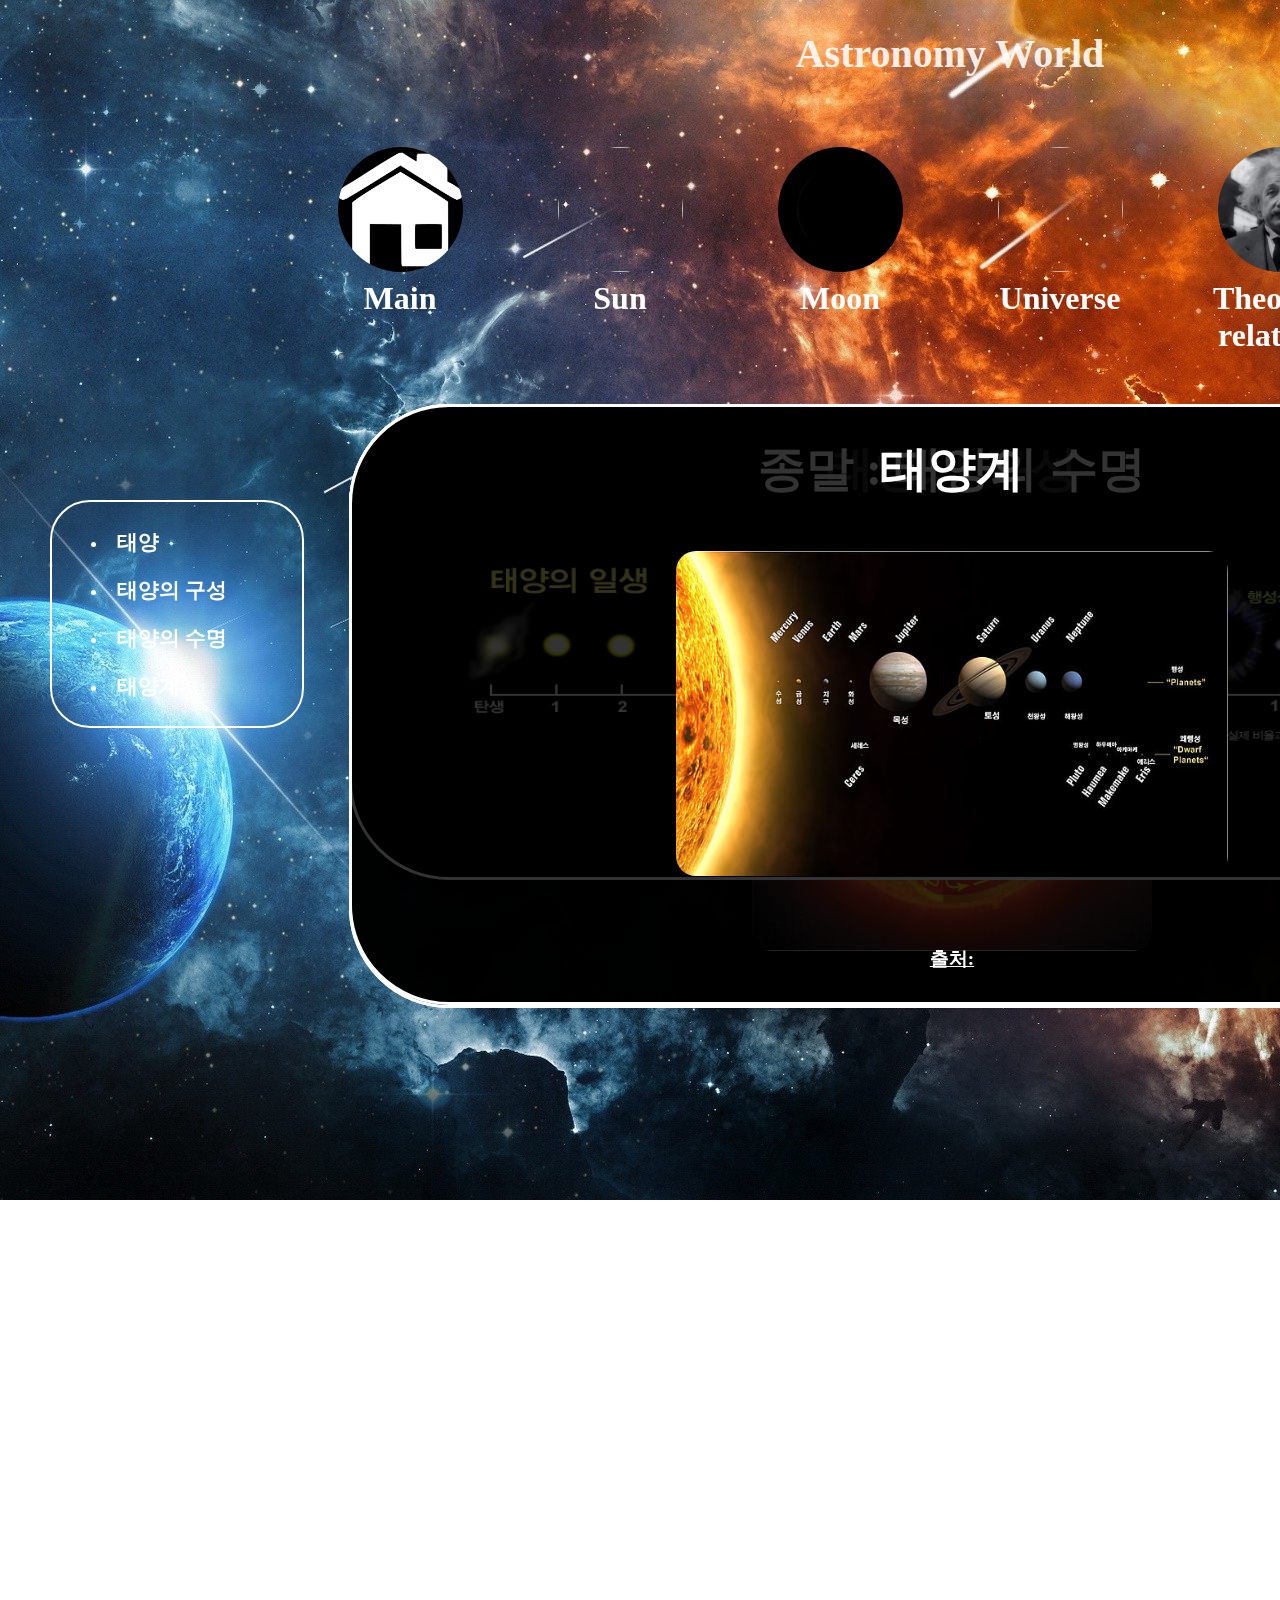
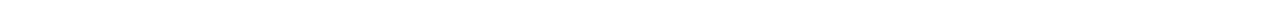
==== basic.html @ 43a84b38 "3" ====
<!DOCTYPE html>
<html lang="ko" dir="ltr">
  <head>
    <link rel="stylesheet" href="nast.css">
    <script src="https://ajax.googleapis.com/ajax/libs/jquery/3.3.1/jquery.min.js"></script>
    <script type="text/javascript" src="Nast.js"></script>
    <script src="https://code.jquery.com/jquery-1.12.4.js"></script>
<script src="https://code.jquery.com/ui/1.12.1/jquery-ui.js"></script>

    <meta charset="utf-8">
    <title></title>

    <style media="screen">
    body{
      background:url("images/wow.jpg") no-repeat center top;
      background-attachment: fixed;
    }
    </style>
<script type="text/javascript">

</script>
  </head>
  <body>
    <div id="wrap">
<header>

  <a href="index.html">
<div id="title">
<script type="text/javascript">
  SetTitle();
</script>
</div>
</a>

<div id="banner">

<div id="flip1">
<a href = "index.html">
  <div class="box">
    <script type="text/javascript">
      Set_banner_Main_image();
      Set_banner_name(0);
    </script>
  </div>
</a>
  </div>


<div id="flip2">
  <a href="sun.html">
  <div class="box">
    <script type="text/javascript">
      Set_banner_Sun_image();
      Set_banner_name(1);
    </script>
  </div>
</a>

</div>

<div id="flip3">
  <a href="moon.html">
  <div class="box">
    <script type="text/javascript">
      Set_banner_Moon_image();
      Set_banner_name(2);
    </script>
  </div>
</a>

</div>

<div id="flip4">
  <a href="universe.html">
  <div class="box">
    <script type="text/javascript">
      Set_banner_Universe_image();
      Set_banner_name(3);
    </script>
  </div>
</a>

</div>

<div id="flip5">
  <a href="theory.html">
  <div class="box">
    <script type="text/javascript">
      Set_banner_theory_image();
      Set_banner_name(4);
    </script>
  </div>
</a>

</div>

<div id="flip6">
  <a href="kurz.html">
  <div class="box">
    <script type="text/javascript">
      Set_banner_Kurzgesagt_image();
      Set_banner_name(5);
    </script>
  </div>
</a>


</div>


</div>


</header>

    <div id="tabs">
<div class="container">
  <div class="nav">

    <ul>
   <li><a href="#tabs-1"><script>sun_list(0);</script></a></li>
   <li><a href="#tabs-2"><script>sun_list(1);</script></a></li>
   <li><a href="#tabs-3"><script>sun_list(2);</script></a></li>
   <li><a href="#tabs-4"><script>sun_list(3)</script></a></li>
   </ul>
  </div>



  <div id="tabs-1">
<div class="main">
    <div class="main_title">태양</div>
            <div class="main_image">
              <img src="images/sun_main.jpeg">
            </div>
              <div class="main_content">

              </div>
    </div>
  </div>

    <div id="tabs-2">
      <div class="main">
        <div class="main_title">태양의 구성</div>
              <div class="main_image">
                <img src="images/sun_구조.jpg">
              </div>
                <div class="main_content">

                </div>
    </div>
  </div>

    <div id="tabs-3">
      <div class="main">
      <div class="main_title">종말 : 태양의 수명</div>
              <div class="main_image">
                <img src="images/sun_life.png" style= "width:1000px; height:200px;">
              </div>
                <div class="main_content">

                </div>
                <div class="from">
                  <a href= ""  target="blank"><h2>출처:</h2></a>

                   </div>

    </div>

</div>

<div id="tabs-4">
  <div class="main">
  <div class="main_title">태양계</div>
          <div class="main_image">
            <img src="images/solarsystem.jpg" style= "width:552px; height:325px;">
          </div>
            <div class="main_content">

            </div>
            <div class="from">
              <a href= ""  target="blank"><h2>출처:</h2></a>

               </div>

</div>

</div>

<footer>
  <div class="from">
     </div>
</footer>
</div> <!--콘테이너 div -->


</div> <!-- tabs div -->


</div> <!-- wrap div -->

  </body>
</html>
---- nast.css ----
body{
  /* position: absolute; */
  left:0;
  right:0;
  top:0;
  width:1900px;
  margin: auto;
  background-attachment: fixed;
  color:white;
}
*{
  box-sizing: content-box;
  font-family:Comic sans MS;
  text-decoration: none;
  font-weight: bold;
}

a{
  color:white;
}
#wrap{
  width:1900px;
  height:1200px;


}
#title{

  width:1900px;
  text-align:center;
  margin-top:30px;
  font-size:2.5rem;
  color:rgba(255,255,255,0.9);
  font-family:Comic sans MS;
  margin-bottom: 70px;
}

.box {

  width:200px;
}

#banner{
  width:auto;
  margin-top:50px;
  display:flex;
  justify-content: center;
  height:auto;
  text-align: center;
  font-size:2rem;

}

/* 추가 */


#flip1:hover .box{
  color:#80b3ff;
}
#flip2:hover .box{
  color:#80b3ff;
}
#flip3:hover .box{
  color:#80b3ff;
}
#flip4:hover .box{
  color:#80b3ff;
}
#flip5:hover .box{
  color:#80b3ff;
}
#flip6:hover .box{
  color:#80b3ff;
}

#flip1, #flip2, #flip3, #flip4, #flip5, #flip6{
width:220px;
display: flex;
justify-content: center;

}

#banner_names{
  width:auto;
  font-size: 2rem;
  font-weight: bold;
}


#banner_imgs{
  width:125px;
  height:125px;
  border-radius: 80px;
}

#Kurzgesagt{
  width:200px;
  font-size: 1.2rem;
  font-weight: bold;
}

.container{
  position: relative;
  left:99px;
  top:20px;
  width:1702px;
  height:1200px;
  /* border:1px solid gray; */
}

.main{
  border-radius: 100px;
  position: absolute;
  float:left;
  left:250px;
  top:0px;
  width:1200px;
  height:auto;
  border:3px solid white;
  background-color: rgba(0,0,0,0.8);

}
#basic1 img{
  border-radius: 20px;
  width:500px;
  height:350px;

}
/* shake start*/
#title:hover {
  animation: shake 0.82s cubic-bezier(.36,.07,.19,.97) both;
  transform: translate3d(0, 0, 0);
  backface-visibility: hidden;
  perspective: 1000px;
  color:rgba(255,255,255,0.8);
}

@keyframes shake {
  10%, 90% {
    transform: translate3d(-1px, 0, 0);
  }

  20%, 80% {
    transform: translate3d(2px, 0, 0);
  }

  30%, 50%, 70% {
    transform: translate3d(-4px, 0, 0);
  }

  40%, 60% {
    transform: translate3d(4px, 0, 0);
  }

}
/* shake end*/

#basic1{
  padding: 35px;
  padding-bottom: 0px;
  text-align: center;
}

#news{
  text-align: center;
  height:70px;
  padding-top:20px;
}

#news_img{
  position: relative;
  left:0px;
  top:10px;
  width:100px;
  height:50px;
  display: inline;
}
#news_title{
  display: inline-block;
  font-size:2rem;
  font-weight: bold;
  color:white;

}

.main_news{
  position: relative;
  width:1200px;
}

.main_news_1, .main_news_2, .main_news_3, .main_news_4{
  display: flex;
  justify-content: center;
  align-items: center;
  width:1200px;
  height:auto;
  /* border : 1px solid white; */
}
.main_title{
  text-align: center;
  font-weight: bold;
  padding:30px;
  font-size: 3rem;
}
.main_image{
  text-align: center;
}
.main_image img{
  width:400px;
  height:400px;
  margin:20px;
  border-radius: 20px;
}

#moon_FB{
  display: inline-block;
  text-align: center;
  font-size: 1.5rem;
    font-weight: bold;
    padding:10px;
}


.main_content{
  font-family: Comic Sans MS;
  color: rgba(255,255,255,0.85);
  font-weight: normal;
  line-height:40px;
  word-spacing: 1.5px;
  letter-spacing: 1px;
  padding:30px;
  padding-top:0;
  font-size: 1.35rem;
  max-width: 1200px;
}
.main_content{
    color: rgba(255,255,255,0.85);
    font-weight: bold;
}





      /* <-- 떠오르기 --> */
.box {
  display: inline-block;
  vertical-align: middle;
  -webkit-transform: perspective(1px) translateZ(0);
  transform: perspective(1px) translateZ(0);
  box-shadow: 0 0 1px rgba(0, 0, 0, 0);
  position: relative;
  -webkit-transition-duration: 0.3s;
  transition-duration: 0.3s;
  -webkit-transition-property: transform;
  transition-property: transform;
}

.box:before {
  pointer-events: none;
  position: absolute;
  z-index: -1;
  content: '';
  top: 100%;
  left: 5%;
  height: 10px;
  width: 90%;
  opacity: 0;
  background: -webkit-radial-gradient(center, ellipse, rgba(255, 255, 255, 0.35) 0%, rgba(255, 255, 255, 0) 80%);
  background: radial-gradient(ellipse at center, rgba(255, 255, 255, 0.35) 0%, rgba(255, 255, 255, 0) 80%);
  /* W3C */
  -webkit-transition-duration: 0.3s;
  transition-duration: 0.3s;
  -webkit-transition-property: transform, opacity;
  transition-property: transform, opacity;
}
.box:hover, .box:focus, .box:active {
  -webkit-transform: translateY(-5px);
  transform: translateY(-5px);
  /* move the element up by 5px */
}
.box:hover:before, .box:focus:before, .box:active:before {
  opacity: 1;
  -webkit-transform: translateY(5px);
  transform: translateY(5px);
  /* move the element down by 5px (it will stay in place because it's attached to the element that also moves up 5px) */
}

@-webkit-keyframes hvr-icon-wobble-horizontal {
  16.65% {
    -webkit-transform: translateX(6px);
    transform: translateX(6px);
  }
  33.3% {
    -webkit-transform: translateX(-5px);
    transform: translateX(-5px);
  }
  49.95% {
    -webkit-transform: translateX(4px);
    transform: translateX(4px);
  }
  66.6% {
    -webkit-transform: translateX(-2px);
    transform: translateX(-2px);
  }
  83.25% {
    -webkit-transform: translateX(1px);
    transform: translateX(1px);
  }
  100% {
    -webkit-transform: translateX(0);
    transform: translateX(0);
  }
}
@keyframes hvr-icon-wobble-horizontal {
  16.65% {
    -webkit-transform: translateX(6px);
    transform: translateX(6px);
  }
  33.3% {
    -webkit-transform: translateX(-5px);
    transform: translateX(-5px);
  }
  49.95% {
    -webkit-transform: translateX(4px);
    transform: translateX(4px);
  }
  66.6% {
    -webkit-transform: translateX(-2px);
    transform: translateX(-2px);
  }
  83.25% {
    -webkit-transform: translateX(1px);
    transform: translateX(1px);
  }
  100% {
    -webkit-transform: translateX(0);
    transform: translateX(0);
  }
}
/* <-- 떠오르기 끝 --> */

/* 투명화 */
#basic1{
	transition: opacity .5s ease-in-out;
}


.main_news:hover  #basic1:not(:hover) {
	opacity: 0.5;
}

#basic1:hover{
  color:#80b3ff;
}



.nav{
  border-radius: 40px;
  position: fixed;
  left:50px;
  top:500px;
  width:250px;
  height:auto;
  float:left;
  border:2px solid white;
}

.nav li{
  padding:10px;
  color:white;
  /* list-style: none; */
  position: relative;
  left:15px;
  top:0px;

}
.nav a{
  font-weight: bold;
  font-size:1.3rem;
  color:white;

}
.nav a:hover{
  color:#80b3ff;
}
.nav li:hover{
  color:#80b3ff;
}

.aside{
  position: absolute;
  left:1450px;
  top:0px;
  float:right;
  width:250px;
  height:1200px;
}

.from{
  font-size: 0.8rem;
  text-decoration: underline;
  text-align: center;
  margin-bottom: 30px;
}

.from a:hover{
  color:#80b3ff;
}
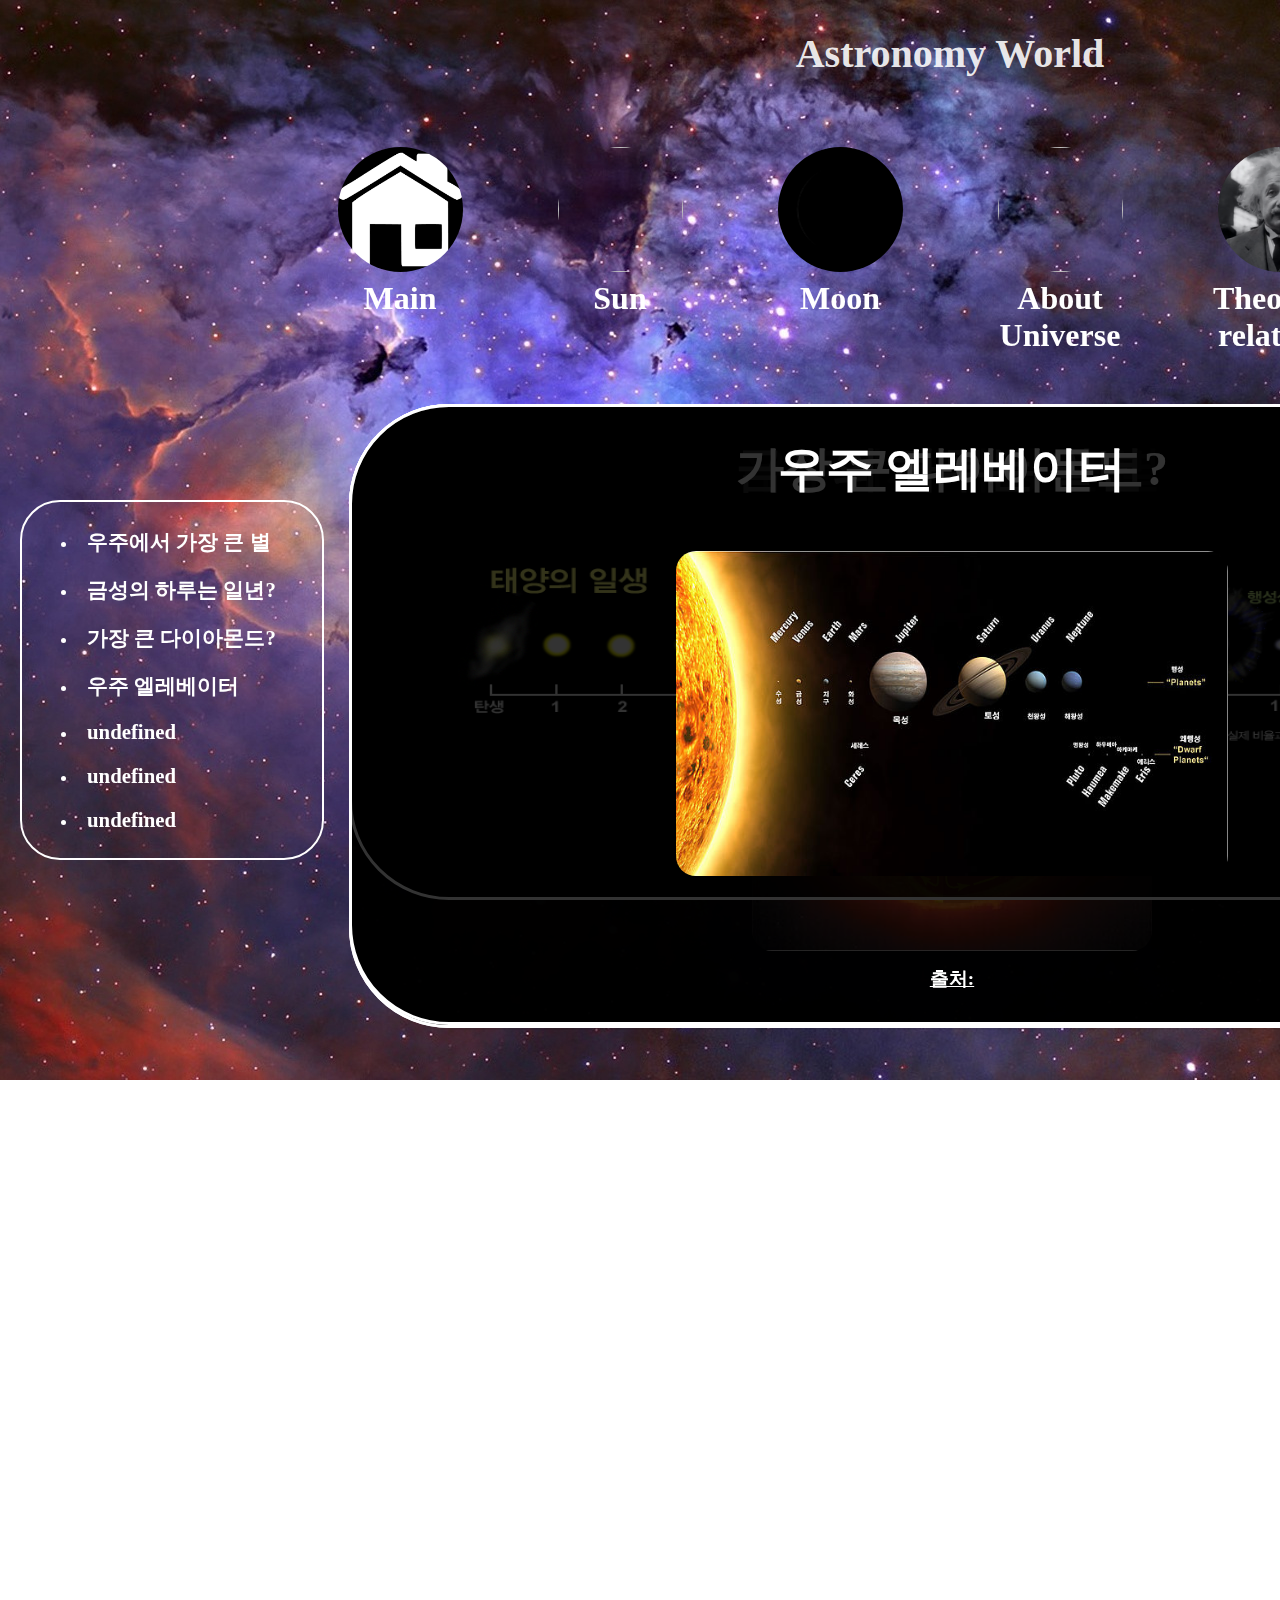
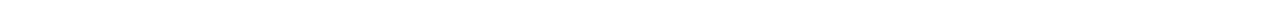
==== commit 034f9642: "almost" ====
--- a/basic.html
+++ b/basic.html
@@ -12,8 +12,12 @@
 
     <style media="screen">
     body{
-      background:url("images/wow.jpg") no-repeat center top;
+      background:url("images/background_2.jpg") no-repeat center top;
       background-attachment: fixed;
+    }
+    .nav{
+      width:300px;
+      left:20px;
     }
     </style>
 <script type="text/javascript">
@@ -118,10 +122,19 @@
   <div class="nav">
 
     <ul>
-   <li><a href="#tabs-1"><script>sun_list(0);</script></a></li>
-   <li><a href="#tabs-2"><script>sun_list(1);</script></a></li>
-   <li><a href="#tabs-3"><script>sun_list(2);</script></a></li>
-   <li><a href="#tabs-4"><script>sun_list(3)</script></a></li>
+<script>
+
+</script>
+   <li><a href="#tabs-1"><script>get_list(universe[0]);</script></a></li>
+   <li><a href="#tabs-2"><script>get_list(universe[1]);</script></a></li>
+   <li><a href="#tabs-3"><script>get_list(universe[2]);</script></a></li>
+   <li><a href="#tabs-4"><script>get_list(universe[3]);</script></a></li>
+   <li><a href="#tabs-5"><script>get_list(universe[4]);</script></a></li>
+   <li><a href="#tabs-6"><script>get_list(universe[5]);</script></a></li>
+   <li><a href="#tabs-7"><script>get_list(universe[6]);</script></a></li>
+   
+
+
    </ul>
   </div>
 
@@ -129,7 +142,9 @@
 
   <div id="tabs-1">
 <div class="main">
-    <div class="main_title">태양</div>
+    <div class="main_title">
+      <script>get_list(universe[0]);</script>
+    </div>
             <div class="main_image">
               <img src="images/sun_main.jpeg">
             </div>
@@ -141,7 +156,9 @@
 
     <div id="tabs-2">
       <div class="main">
-        <div class="main_title">태양의 구성</div>
+        <div class="main_title">
+          <script>get_list(universe[1]);</script>
+        </div>
               <div class="main_image">
                 <img src="images/sun_구조.jpg">
               </div>
@@ -153,7 +170,9 @@
 
     <div id="tabs-3">
       <div class="main">
-      <div class="main_title">종말 : 태양의 수명</div>
+      <div class="main_title">
+        <script>get_list(universe[2]);</script>
+      </div>
               <div class="main_image">
                 <img src="images/sun_life.png" style= "width:1000px; height:200px;">
               </div>
@@ -171,7 +190,9 @@
 
 <div id="tabs-4">
   <div class="main">
-  <div class="main_title">태양계</div>
+  <div class="main_title">
+    <script>get_list(universe[3]);</script>
+  </div>
           <div class="main_image">
             <img src="images/solarsystem.jpg" style= "width:552px; height:325px;">
           </div>
--- a/nast.css
+++ b/nast.css
@@ -215,9 +215,10 @@
 #moon_FB{
   display: inline-block;
   text-align: center;
-  font-size: 1.5rem;
+  font-size: 1.2rem;
     font-weight: bold;
     padding:10px;
+    padding-top:0;
 }
 
 
@@ -228,7 +229,7 @@
   line-height:40px;
   word-spacing: 1.5px;
   letter-spacing: 1px;
-  padding:30px;
+  padding:50px;
   padding-top:0;
   font-size: 1.35rem;
   max-width: 1200px;
@@ -354,6 +355,9 @@
   color:#80b3ff;
 }
 
+#sudden{
+  text-decoration: underline;
+}
 
 
 .nav{
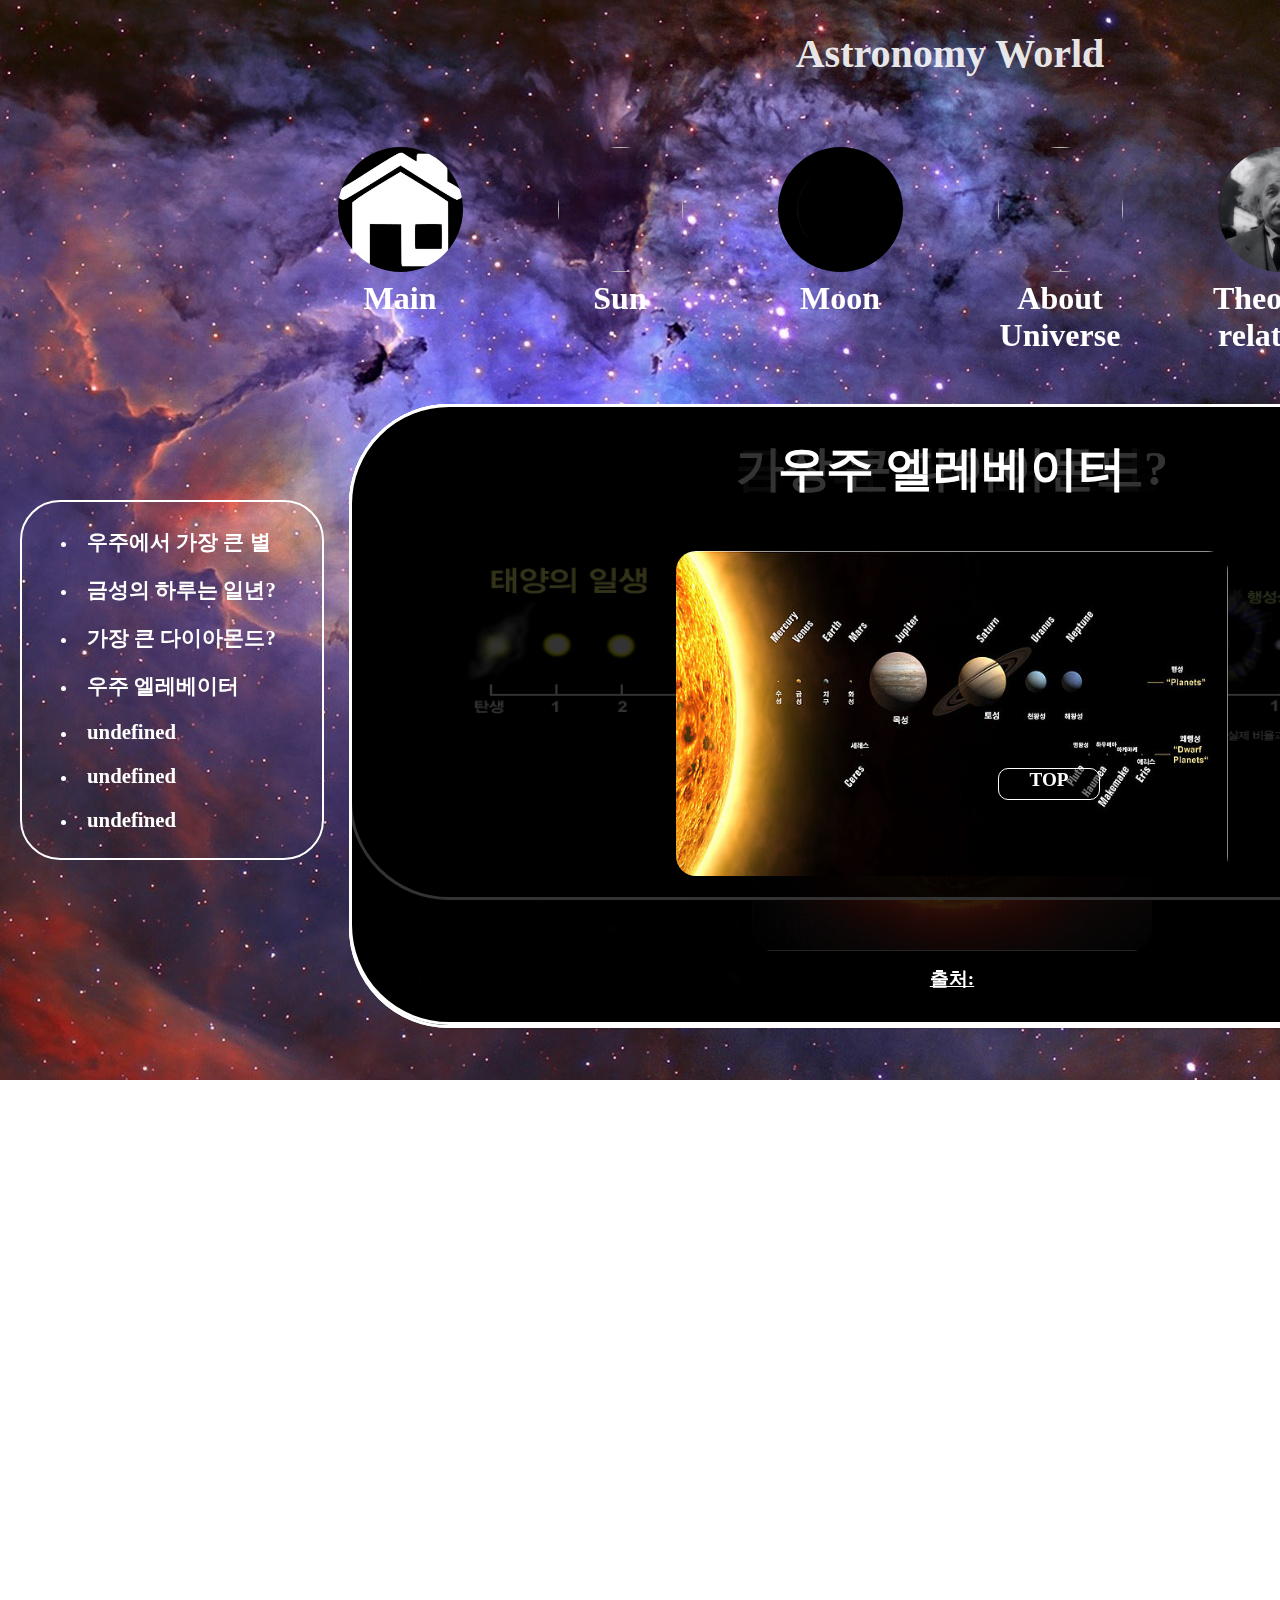
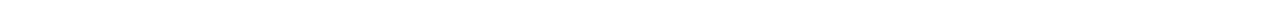
==== commit c6ccaf59: "top added" ====
--- a/basic.html
+++ b/basic.html
@@ -132,7 +132,7 @@
    <li><a href="#tabs-5"><script>get_list(universe[4]);</script></a></li>
    <li><a href="#tabs-6"><script>get_list(universe[5]);</script></a></li>
    <li><a href="#tabs-7"><script>get_list(universe[6]);</script></a></li>
-   
+
 
 
    </ul>
@@ -217,7 +217,7 @@
 
 </div> <!-- tabs div -->
 
-
+<div id="gotop" style="cursor:pointer;" onclick="window.scrollTo(0,0);">TOP</div>
 </div> <!-- wrap div -->
 
   </body>
--- a/nast.css
+++ b/nast.css
@@ -412,3 +412,21 @@
 .from a:hover{
   color:#80b3ff;
 }
+
+#gotop{
+  width:100px;
+  height:30px;
+  font-size:1.2rem;
+  text-align: center;
+  border:1px solid white;
+  position: fixed;
+  right:180px;
+  bottom:100px;
+  background-color: rgba(0,0,0,0.5);
+  border-radius: 10px;
+}
+
+#gotop:hover {
+  color:#80b3ff;
+  
+}
